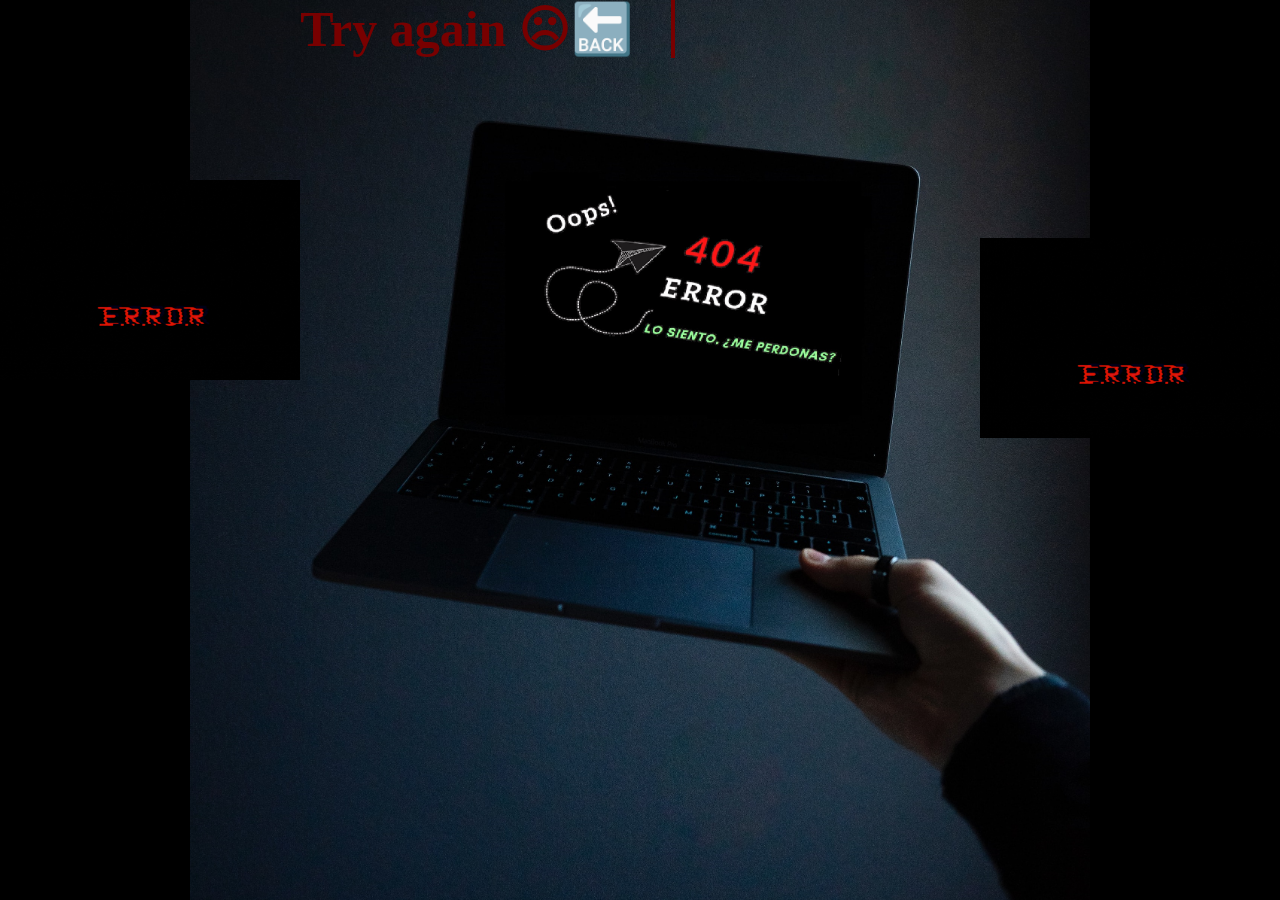
==== index404.html @ da5ad6d4 "Subi la carpeta de mi pagina" ====
<!DOCTYPE html>
<html lang="es">

<head>
    <meta charset="UTF-8">
    <meta http-equiv="X-UA-Compatible" content="IE=edge">
    <meta name="viewport" content="width=device-width, initial-scale=1.0">
    <link rel="stylesheet" href="css/estilo404.css">
    <title>ERROR</title>
</head>

<body>




    <div class="imagenes1">
        <br><br><br><br><br>
        <br><br><br><br><br>
        <img src="img/errorflotante.gif" alt="">
    </div>

    <h1><a href="../index.html">Try again ☹🔙</a> </h1>


    <div class="imagenes2">
        <br><br><br><br><br>
        <br><br><br><br><br>
        <img src="img/errorflotante.gif" alt="">
    </div>



</body>

</html>
---- css/estilo404.css ----
* {
    margin: 0;
    padding: 0;
    box-sizing: border-box;
}

@font-face {
    font-family: font;
    src: url(/font/cIf6MapbsEk7TDLdtEz1BwkWn6pg\ \(1\).woff2);
    font-style: normal;
    font-weight: 200;

}

@font-face {
    font-family: font;
    src: url(/font/cIf6MapbsEk7TDLdtEz1BwkWn6pg\ \(1\).woff2);
    font-style: normal;
    font-weight: 200;
}

body {

    font-family: font;
    color: rgb(120, 0, 0);
    background: url(../img/errorpagina.jpg);
    background-position: center top;
    background-repeat: no-repeat;
    background-size: 100vh;
    object-fit: cover;
    background-color: black;



}

h1 a{
   
    font-size: 50px;
    display: flex;
    white-space: nowrap;
    border-right: 4px solid;
    width: 15ch;
    color:rgb(120, 0, 0);

    animation: typing 5s steps(12),
    blink .2s infinite step-end alternate;
    overflow: hidden;
}

a{
    text-decoration: none;
}
@keyframes typing{
  from{ width: 0 }
}
@keyframes blink{
    50% { border-color: transparent}
}




.imagenes {
    display: flex;
    justify-content: center;
}

.imagenes1 {
    float: left;

}

.imagenes2 {
    float: right;

}

img {
    position: relative;
    height: 200px;
}
h1 svg{
    font-size: 50px;
}

@media screen and (max-width:900px) {
    h1 {

        width: 50%;
        font-size: 30px;
        text-align: center;

    }

    img {
        opacity: 0;

    }

    @media screen and (max-width:500px) {
        h1 {
            width: 50%;
            font-size: 25px;
            text-align: center;

        }

        img {
            opacity: 0;

        }


    }



}
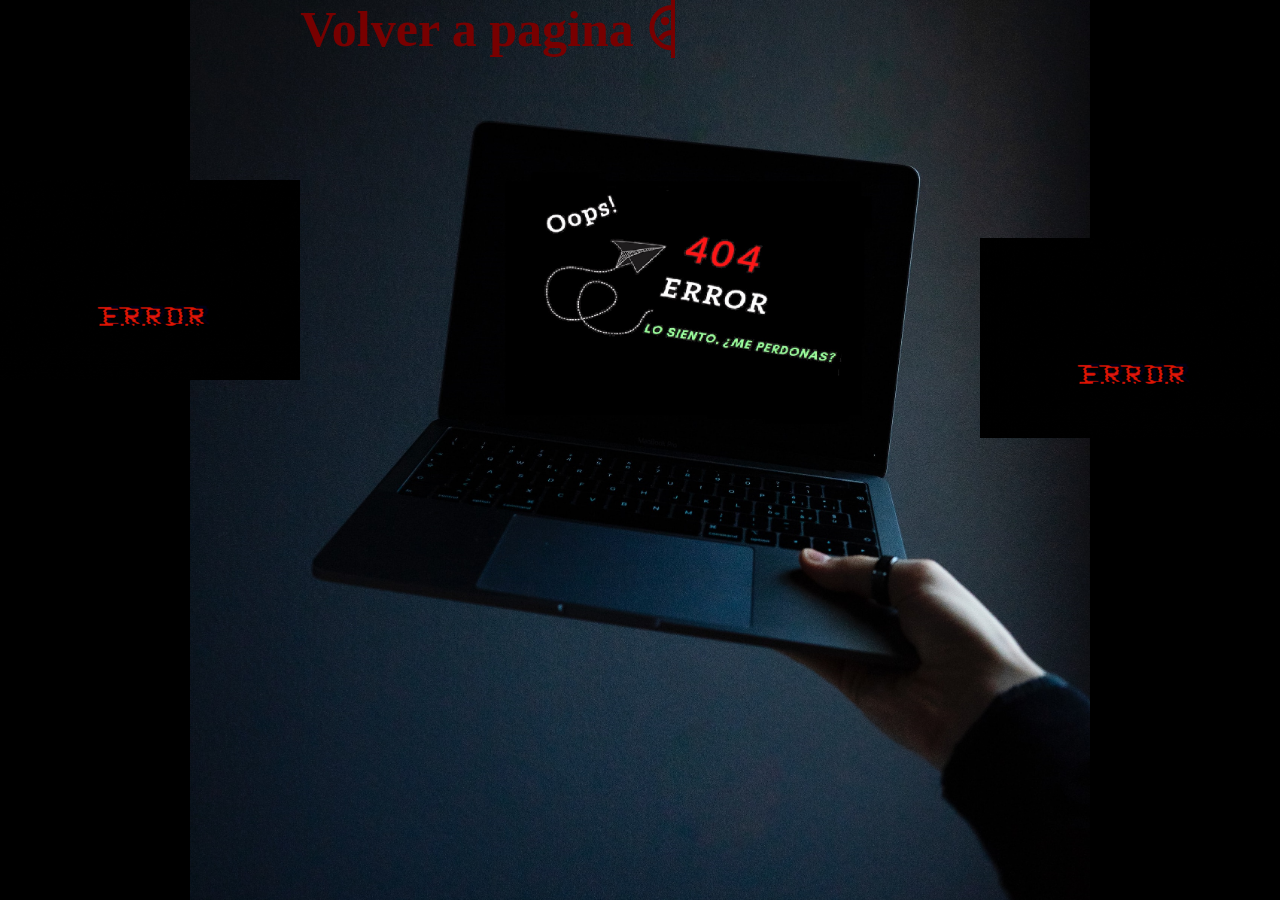
==== commit b4928ae2: "Realice cambio en pagina de error" ====
--- a/index404.html
+++ b/index404.html
@@ -20,7 +20,7 @@
         <img src="img/errorflotante.gif" alt="">
     </div>
 
-    <h1><a href="../index.html">Try again ☹🔙</a> </h1>
+    <h1><a href="../index.html">Volver a pagina ☹🔙</a> </h1>
 
 
     <div class="imagenes2">
